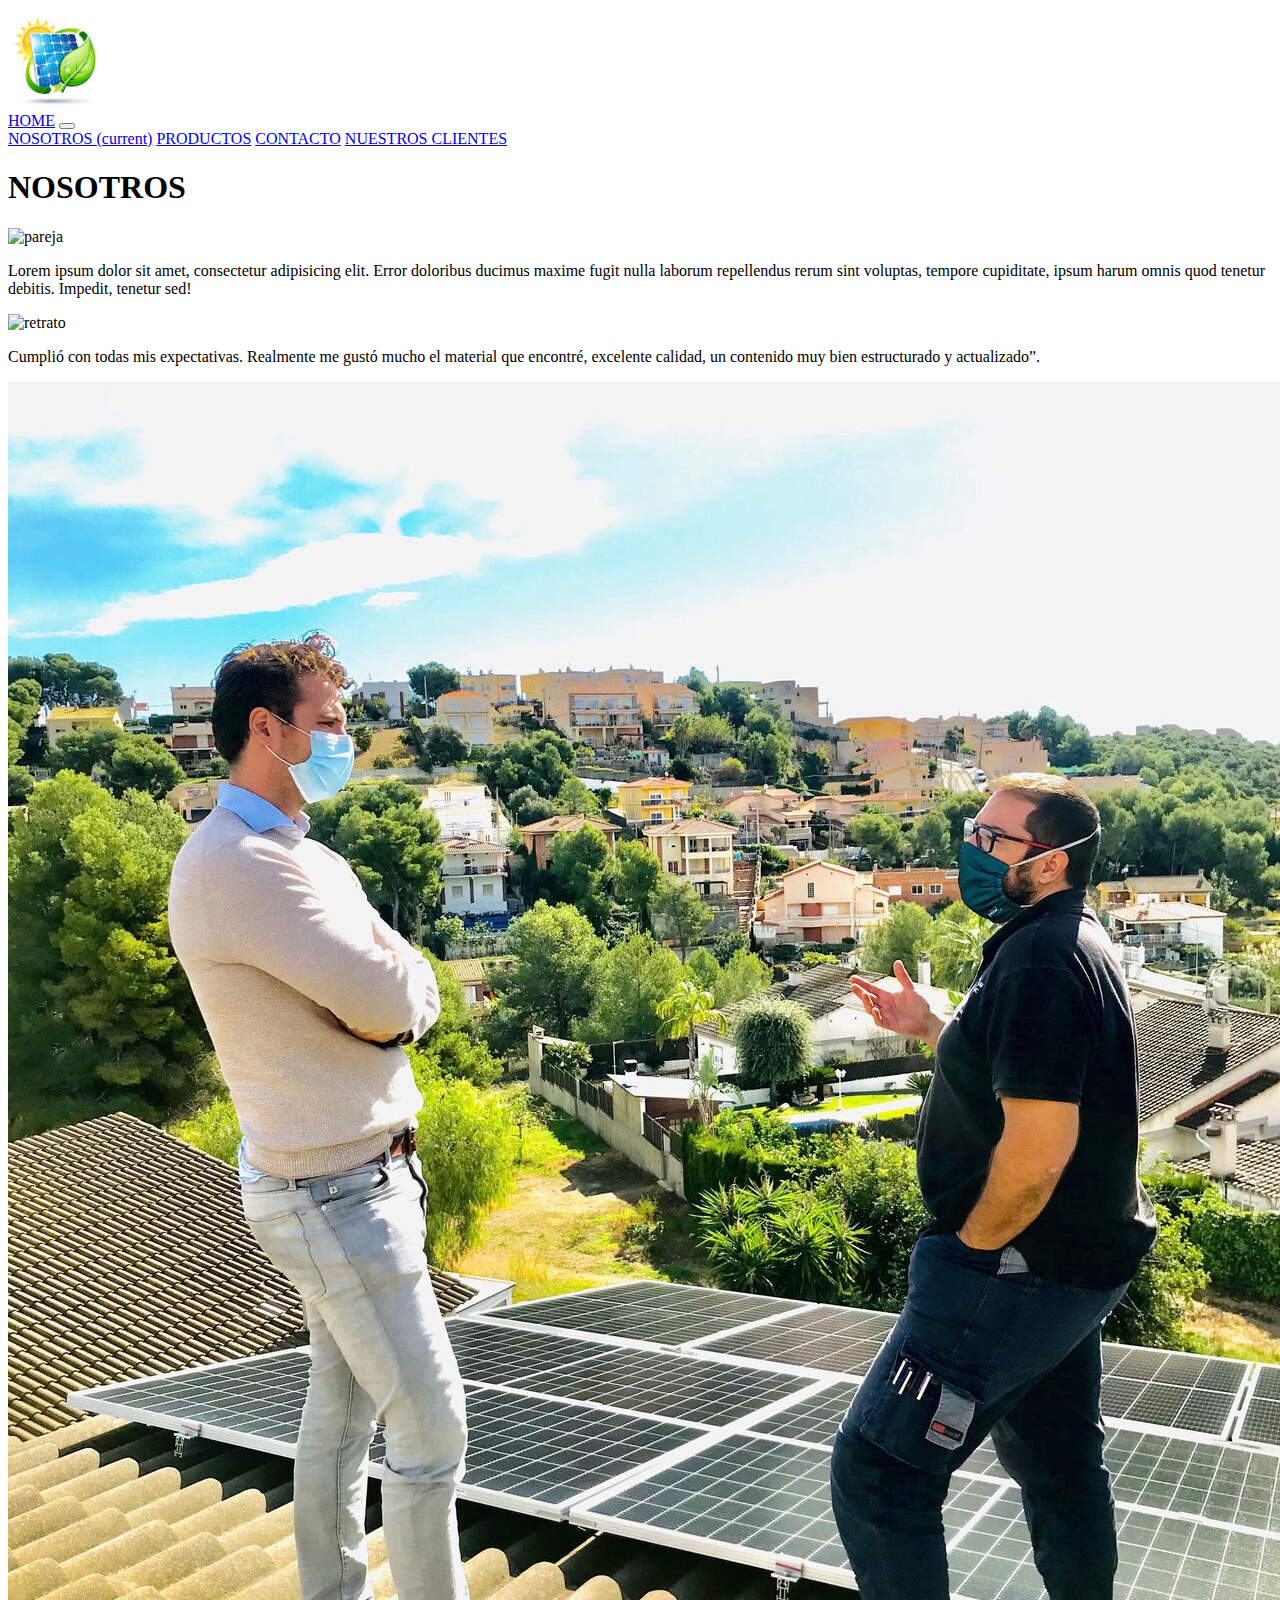
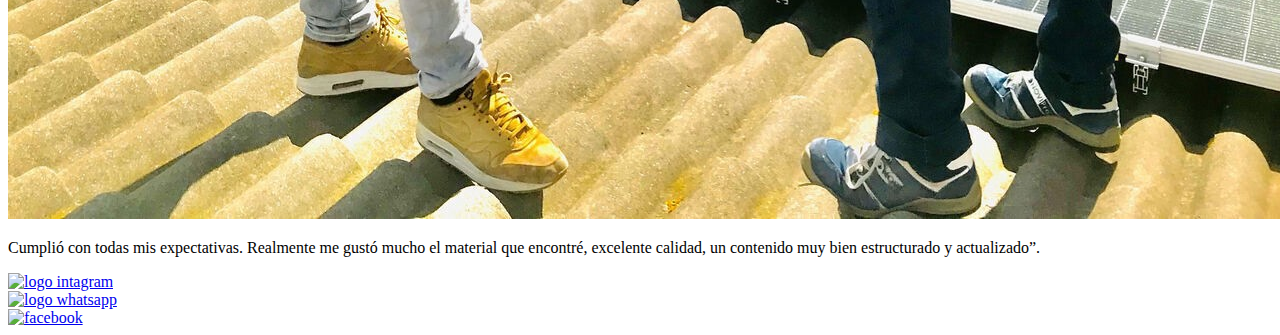
==== views/nuestrosClientes.html @ e1137e8e "maquetado en todo" ====
<!DOCTYPE html>
<html lang="en">
<head>
    <meta charset="UTF-8">
    <meta http-equiv="X-UA-Compatible" content="IE=edge">
    <meta name="viewport" content="width=device-width, initial-scale=1.0">
    <title>opiniones de nuestros clientes</title>
    <link rel="stylesheet" href="../css/estilo-opiniones.css">
    <link rel="stylesheet" href="https://cdn.jsdelivr.net/npm/bootstrap@4.6.1/dist/css/bootstrap.min.css" integrity="sha384-zCbKRCUGaJDkqS1kPbPd7TveP5iyJE0EjAuZQTgFLD2ylzuqKfdKlfG/eSrtxUkn" crossorigin="anonymous">
</head>
<body class="color">
    <!--HEADER  LOGO + NAV-->
    <div class="container-fluid">
         <div class="row">
               <div class="col-lg-12 col-sm-12">
                   <!-- Just an image -->
                   <nav class="navbar navbar-light bg-light">
                        <a class="navbar-brand" href="../index.html">
                        <img src="../assets/Img/images-logo.jpg" width="100" height="100" alt="logo">
                        <nav class="navbar navbar-expand-lg navbar-light bg-light">
                            <a class="navbar-brand" href="../index.html">HOME</a>
                            <button class="navbar-toggler" type="button" data-toggle="collapse" data-target="#navbarNavAltMarkup" aria-controls="navbarNavAltMarkup" aria-expanded="false" aria-label="Toggle navigation">
                              <span class="navbar-toggler-icon"></span>
                            </button>
                            <div class="collapse navbar-collapse" id="navbarNavAltMarkup">
                               <div class="navbar-nav">
                                 <a class="nav-link active" href="#.html">NOSOTROS <span class="sr-only">(current)</span></a>
                                 <a class="nav-link" href="productos.html">PRODUCTOS</a>
                                 <a class="nav-link" href="contacto.html">CONTACTO</a>
                                 <a class="nav-link" href="nuestrosClientes.html" >NUESTROS CLIENTES</a>
                                </div>
                            </div>
                        </nav>  
                   </nav>  
                </div> 
           </div>
           <div class="row">
            <div class="col-lg-12 col-sm-12 text-center">
                <div class="alert alert-warning mt-5" role="alert">
                    <h1> NOSOTROS</h1> 
                </div>
            </div>
            <!--parrafos + fotos-->
                <div class="mainDiv">
                   <div>
                     <img src="../assets/img/pareja.jpg" alt="pareja" class="pareja">
                    </div>
                   <div>
                    <p>
                       Lorem ipsum dolor sit amet, consectetur adipisicing elit. Error doloribus ducimus maxime
                       fugit nulla laborum repellendus rerum
                       sint voluptas, tempore cupiditate, ipsum harum omnis quod tenetur
                       debitis. Impedit, tenetur sed!
                    </p>
                    </div>
                    <div>
                      <img src="../assets/img/Caro.jpg" alt="retrato" class="fotos">
                    </div>
                    <div>
                       <P>
                          Cumplió con todas mis expectativas. Realmente
                           me gustó mucho el material que encontré, excelente calidad,
                           un contenido muy bien estructurado y actualizado”.
                        </P>
                    </div>
                    <div>
                       <img src="../assets/Img/juan.jpeg" alt="persona" class="fotos">
                    </div>
                    <div class="palabras">
                       <P>
                          Cumplió con todas mis expectativas. Realmente
                          me gustó mucho el material que encontré, excelente calidad,
                          un contenido muy bien estructurado y actualizado”.
                        </P>
                    </div>
                </div>
        <!--footer-->
              <div class="row">
                  <div class="col-lg-4  col-ms-12">
                      <a href="https://www.instagram.com/?hl=es-la"  rel="instagram" target="blank"> <img src="../assets/img/insta.jfif" width="80" height="80" alt="logo intagram" class="redes"> </a>
                    </div>
                    <div class="col-lg-4  col-ms-12">
                      <a href="https://www.whatsapp.com/"  rel="whatsapp" target="blank"> <img src="../assets/img/whatsapp.jfif" width="80" height="80"alt="logo whatsapp" class="redes"> </a>
                   </div>
                  <div class="col-lg-4  col-ms-12">
                      <a href="https://www.facebook.com/"  rel="face" target="blank"><img src="../assets/img/facebook.png" width="80" height="80" alt="facebook" class="redes"> </a>
                    </div>
             </div> 

           <script src="https://cdn.jsdelivr.net/npm/jquery@3.5.1/dist/jquery.slim.min.js" integrity="sha384-DfXdz2htPH0lsSSs5nCTpuj/zy4C+OGpamoFVy38MVBnE+IbbVYUew+OrCXaRkfj" crossorigin="anonymous"></script>
          <script src="https://cdn.jsdelivr.net/npm/bootstrap@4.6.1/dist/js/bootstrap.bundle.min.js" integrity="sha384-fQybjgWLrvvRgtW6bFlB7jaZrFsaBXjsOMm/tB9LTS58ONXgqbR9W8oWht/amnpF" crossorigin="anonymous"></script>
</body>             
</html>
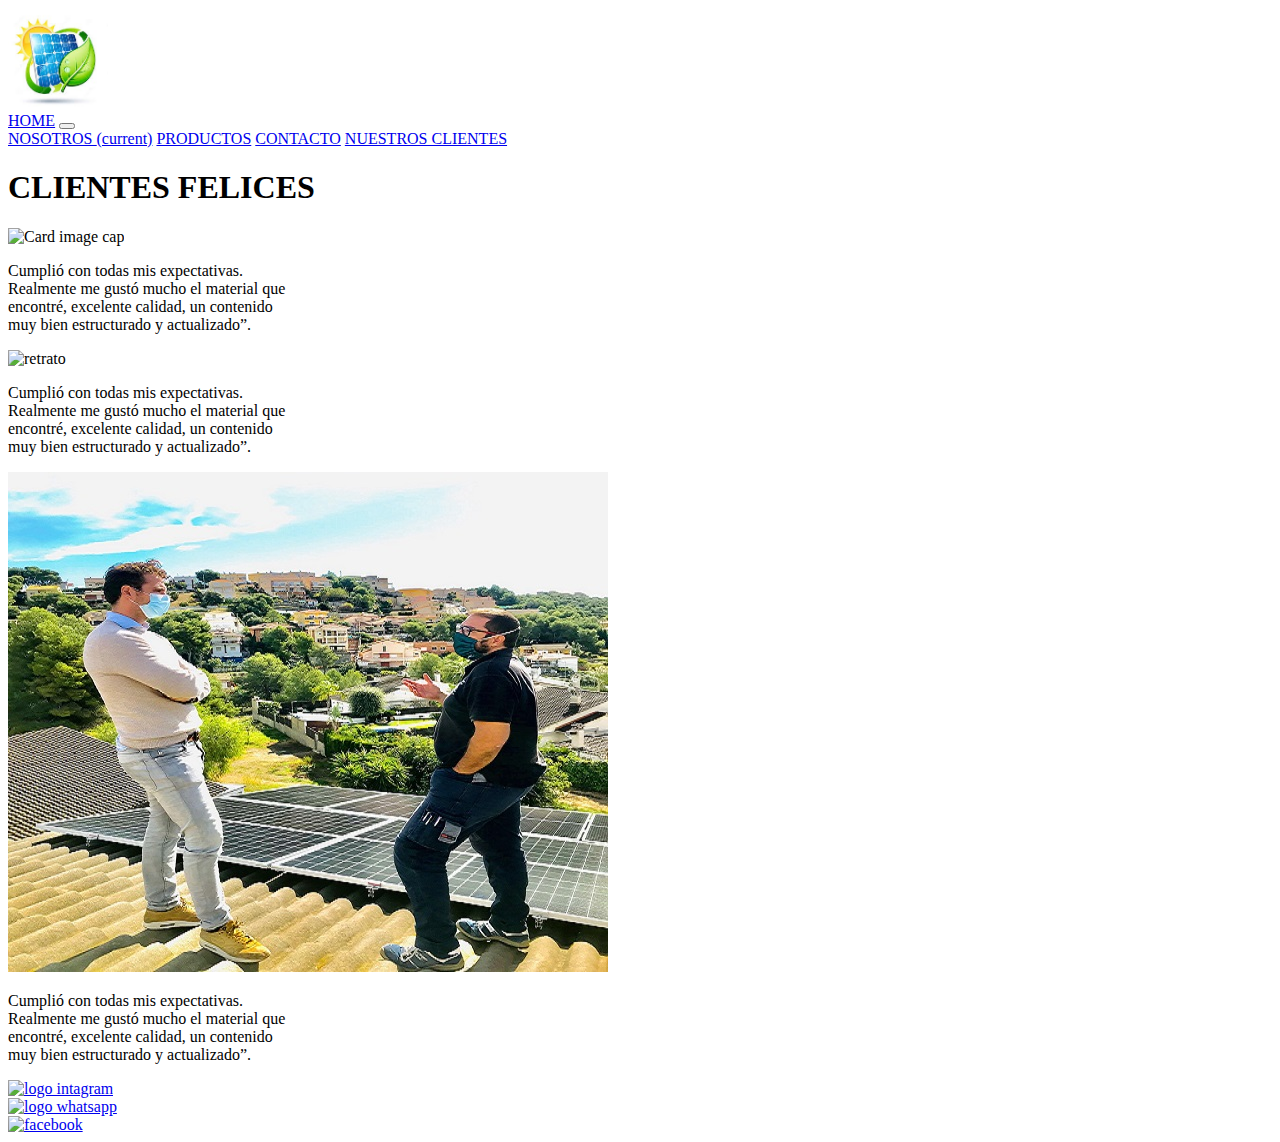
==== commit e8d44d63: "maquetado completo Bootstrap" ====
--- a/views/nuestrosClientes.html
+++ b/views/nuestrosClientes.html
@@ -11,7 +11,7 @@
 <body class="color">
     <!--HEADER  LOGO + NAV-->
     <div class="container-fluid">
-         <div class="row">
+        <div class="row">
                <div class="col-lg-12 col-sm-12">
                    <!-- Just an image -->
                    <nav class="navbar navbar-light bg-light">
@@ -24,68 +24,74 @@
                             </button>
                             <div class="collapse navbar-collapse" id="navbarNavAltMarkup">
                                <div class="navbar-nav">
-                                 <a class="nav-link active" href="#.html">NOSOTROS <span class="sr-only">(current)</span></a>
+                                 <a class="nav-link active" href="nosotros.html">NOSOTROS <span class="sr-only">(current)</span></a>
                                  <a class="nav-link" href="productos.html">PRODUCTOS</a>
                                  <a class="nav-link" href="contacto.html">CONTACTO</a>
-                                 <a class="nav-link" href="nuestrosClientes.html" >NUESTROS CLIENTES</a>
+                                 <a class="nav-link" href="#.html" >NUESTROS CLIENTES</a>
                                 </div>
                             </div>
                         </nav>  
                    </nav>  
                 </div> 
-           </div>
-           <div class="row">
+        </div>
+        <div class="row">
             <div class="col-lg-12 col-sm-12 text-center">
                 <div class="alert alert-warning mt-5" role="alert">
-                    <h1> NOSOTROS</h1> 
+                    <h1> CLIENTES FELICES</h1> 
                 </div>
             </div>
+        </div>
             <!--parrafos + fotos-->
-                <div class="mainDiv">
-                   <div>
-                     <img src="../assets/img/pareja.jpg" alt="pareja" class="pareja">
-                    </div>
-                   <div>
-                    <p>
-                       Lorem ipsum dolor sit amet, consectetur adipisicing elit. Error doloribus ducimus maxime
-                       fugit nulla laborum repellendus rerum
-                       sint voluptas, tempore cupiditate, ipsum harum omnis quod tenetur
-                       debitis. Impedit, tenetur sed!
-                    </p>
-                    </div>
-                    <div>
-                      <img src="../assets/img/Caro.jpg" alt="retrato" class="fotos">
-                    </div>
-                    <div>
-                       <P>
-                          Cumplió con todas mis expectativas. Realmente
-                           me gustó mucho el material que encontré, excelente calidad,
-                           un contenido muy bien estructurado y actualizado”.
-                        </P>
-                    </div>
-                    <div>
-                       <img src="../assets/Img/juan.jpeg" alt="persona" class="fotos">
-                    </div>
-                    <div class="palabras">
-                       <P>
-                          Cumplió con todas mis expectativas. Realmente
-                          me gustó mucho el material que encontré, excelente calidad,
-                          un contenido muy bien estructurado y actualizado”.
-                        </P>
+            <div class="row">
+                <div class="col-lg-4 col-sm-12 text-center mb-5">
+                   <div class="card" style="width: 18rem;">
+                       <img class="card-img-top" src="../assets/img/pareja1.jpg" alt="Card image cap">
+                            <div class="card-body">
+                                   <p class="card-text mb-5">
+                                     Cumplió con todas mis expectativas. Realmente
+                                     me gustó mucho el material que encontré, excelente calidad,
+                                     un contenido muy bien estructurado y actualizado”.
+                                    </p>
+                            </div>
                     </div>
                 </div>
+                <div class="col-lg-4 col-sm-12 text-center mb-5">
+                       <div class="card" style="width: 18rem;">
+                          <img class="card-img-top" src="../assets/img/Caro1.jpg" alt="retrato">
+                             <div class="card-body">
+                                    <p class="card-text mb-5">
+                                      Cumplió con todas mis expectativas. Realmente
+                                      me gustó mucho el material que encontré, excelente calidad,
+                                     un contenido muy bien estructurado y actualizado”.
+                                  </P>
+                              </div>
+                       </div>
+                </div>
+                <div class="col-lg-4 col-sm-12 text-center mb-5">
+                        <div class="card" style="width: 18rem;">
+                          <img src="../assets/Img/juan1.jpg" alt="retrato" class="fotos">
+                            <div class="card-body">
+                                <p class="card-text mb-5">
+                                   Cumplió con todas mis expectativas. Realmente
+                                   me gustó mucho el material que encontré, excelente calidad,
+                                   un contenido muy bien estructurado y actualizado”.
+                                </P>
+                           </div>
+                       </div>
+                </div>
+            </div>
         <!--footer-->
-              <div class="row">
-                  <div class="col-lg-4  col-ms-12">
-                      <a href="https://www.instagram.com/?hl=es-la"  rel="instagram" target="blank"> <img src="../assets/img/insta.jfif" width="80" height="80" alt="logo intagram" class="redes"> </a>
-                    </div>
-                    <div class="col-lg-4  col-ms-12">
-                      <a href="https://www.whatsapp.com/"  rel="whatsapp" target="blank"> <img src="../assets/img/whatsapp.jfif" width="80" height="80"alt="logo whatsapp" class="redes"> </a>
-                   </div>
-                  <div class="col-lg-4  col-ms-12">
-                      <a href="https://www.facebook.com/"  rel="face" target="blank"><img src="../assets/img/facebook.png" width="80" height="80" alt="facebook" class="redes"> </a>
-                    </div>
-             </div> 
+        <div class="row">
+               <div class="col-lg-4  col-ms-12">
+                  <a href="https://www.instagram.com/?hl=es-la"  rel="instagram" target="blank"> <img src="../assets/img/insta.jfif" width="80" height="80" alt="logo intagram" class="redes"> </a>
+                </div>
+                <div class="col-lg-4  col-ms-12">
+                    <a href="https://www.whatsapp.com/"  rel="whatsapp" target="blank"> <img src="../assets/img/whatsapp.jfif" width="80" height="80"alt="logo whatsapp" class="redes"> </a>
+                </div>
+                <div class="col-lg-4  col-ms-12">
+                    <a href="https://www.facebook.com/"  rel="face" target="blank"><img src="../assets/img/facebook.png" width="80" height="80" alt="facebook" class="redes"> </a>
+                </div>
+        </div> 
 
            <script src="https://cdn.jsdelivr.net/npm/jquery@3.5.1/dist/jquery.slim.min.js" integrity="sha384-DfXdz2htPH0lsSSs5nCTpuj/zy4C+OGpamoFVy38MVBnE+IbbVYUew+OrCXaRkfj" crossorigin="anonymous"></script>
           <script src="https://cdn.jsdelivr.net/npm/bootstrap@4.6.1/dist/js/bootstrap.bundle.min.js" integrity="sha384-fQybjgWLrvvRgtW6bFlB7jaZrFsaBXjsOMm/tB9LTS58ONXgqbR9W8oWht/amnpF" crossorigin="anonymous"></script>
